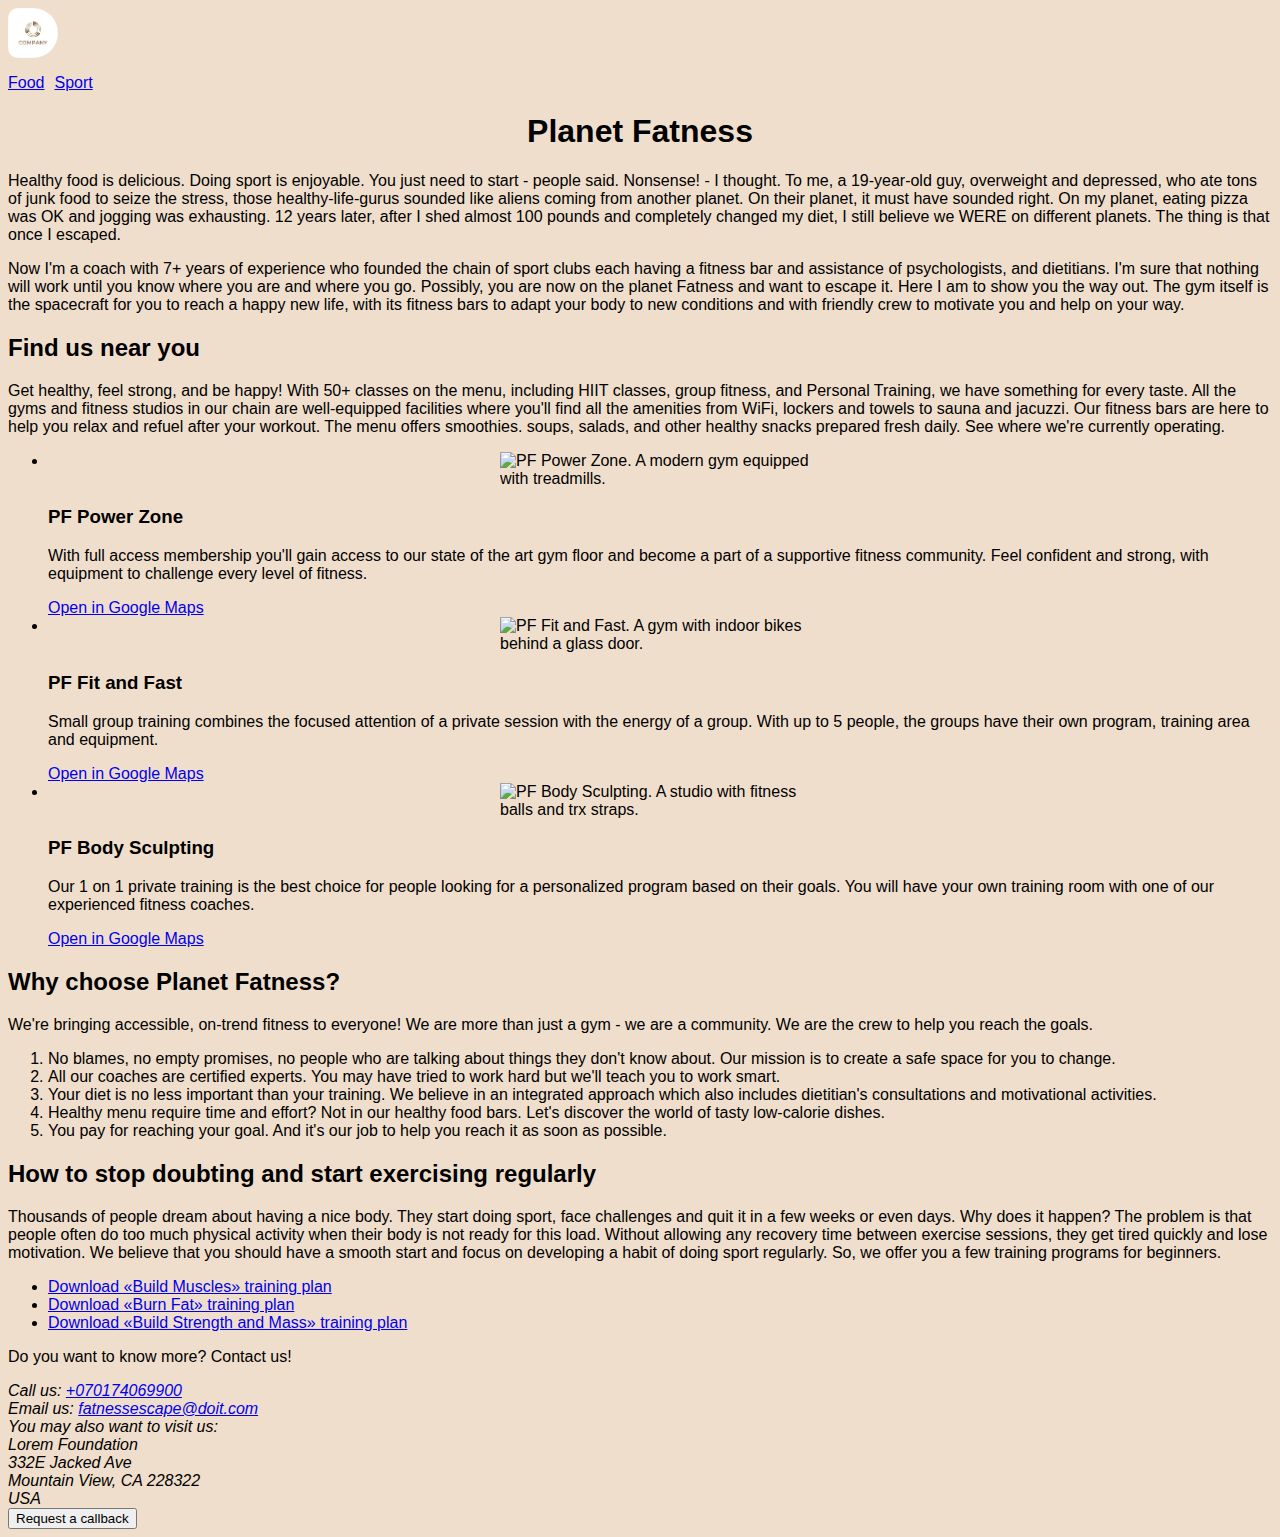
==== index2.html @ 0e20cf26 "update" ====
<!DOCTYPE html>
<html lang="en">
  <head>
    <meta charset="UTF-8" />
    <meta http-equiv="X-UA-Compatible" content="IE=edge" />
    <meta name="viewport" content="width=device-width, initial-scale=1.0" />
    <link rel="stylesheet" href="styles.css" />
    <title>Sport</title>
  </head>

  <body>
    <header>
      <a href="index.html">
        <img id="logo" src="logo.jpg" alt="Logo" width="120" />
      </a>

      <nav>
        <ul>
          <li><a href="index.html">Food</a></li>
          <li><a href="#">Sport</a></li>
        </ul>
      </nav>
    </header>

    <h1>Planet Fatness</h1>
    <p>
      Healthy food is delicious. Doing sport is enjoyable. You just need to
      start - people said. Nonsense! - I thought. To me, a 19-year-old guy,
      overweight and depressed, who ate tons of junk food to seize the stress,
      those healthy-life-gurus sounded like aliens coming from another planet.
      On their planet, it must have sounded right. On my planet, eating pizza
      was OK and jogging was exhausting. 12 years later, after I shed almost 100
      pounds and completely changed my diet, I still believe we WERE on
      different planets. The thing is that once I escaped.
    </p>
    <p>
      Now I'm a coach with 7+ years of experience who founded the chain of sport
      clubs each having a fitness bar and assistance of psychologists, and
      dietitians. I'm sure that nothing will work until you know where you are
      and where you go. Possibly, you are now on the planet Fatness and want to
      escape it. Here I am to show you the way out. The gym itself is the
      spacecraft for you to reach a happy new life, with its fitness bars to
      adapt your body to new conditions and with friendly crew to motivate you
      and help on your way.
    </p>

    <h2>Find us near you</h2>
    <p>
      Get healthy, feel strong, and be happy! With 50+ classes on the menu,
      including HIIT classes, group fitness, and Personal Training, we have
      something for every taste. All the gyms and fitness studios in our chain
      are well-equipped facilities where you'll find all the amenities from
      WiFi, lockers and towels to sauna and jacuzzi. Our fitness bars are here
      to help you relax and refuel after your workout. The menu offers
      smoothies. soups, salads, and other healthy snacks prepared fresh daily.
      See where we're currently operating.
    </p>

    <ul>
      <li>
        <img
          src="https://ac.goit.global/fullstack/html-css-v2/module-1/autocheck/B031.jpg"
          alt="PF Power Zone. A modern gym equipped with treadmills."
          width="320"
        />
        <h3>PF Power Zone</h3>
        <p>
          With full access membership you'll gain access to our state of the art
          gym floor and become a part of a supportive fitness community. Feel
          confident and strong, with equipment to challenge every level of
          fitness.
        </p>
        <a href="https://goo.gl/maps/qBnEfK5AingPLZgb9" target="_blank"
          >Open in Google Maps</a
        >
      </li>
      <li>
        <img
          src="https://ac.goit.global/fullstack/html-css-v2/module-1/autocheck/B032.jpg"
          alt="PF Fit and Fast. A gym with indoor bikes behind a glass door."
          width="320"
        />
        <h3>PF Fit and Fast</h3>
        <p>
          Small group training combines the focused attention of a private
          session with the energy of a group. With up to 5 people, the groups
          have their own program, training area and equipment.
        </p>
        <a href="https://goo.gl/maps/WZ4K6XMvHU7FkgWB7" target="_blank"
          >Open in Google Maps
        </a>
      </li>
      <li>
        <img
          src="https://ac.goit.global/fullstack/html-css-v2/module-1/autocheck/B033.jpg"
          alt="PF Body Sculpting. A studio with fitness balls and trx straps."
          width="320"
        />
        <h3>PF Body Sculpting</h3>
        <p>
          Our 1 on 1 private training is the best choice for people looking for
          a personalized program based on their goals. You will have your own
          training room with one of our experienced fitness coaches.
        </p>
        <a href="https://goo.gl/maps/UZqkiUqS6eWL5DJd7" target="_blank">
          Open in Google Maps</a
        >
      </li>
    </ul>

    <h2>Why choose Planet Fatness?</h2>
    <p>
      We're bringing accessible, on-trend fitness to everyone! We are more than
      just a gym - we are a community. We are the crew to help you reach the
      goals.
    </p>
    <ol>
      <li>
        No blames, no empty promises, no people who are talking about things
        they don't know about. Our mission is to create a safe space for you to
        change.
      </li>
      <li>
        All our coaches are certified experts. You may have tried to work hard
        but we'll teach you to work smart.
      </li>
      <li>
        Your diet is no less important than your training. We believe in an
        integrated approach which also includes dietitian's consultations and
        motivational activities.
      </li>
      <li>
        Healthy menu require time and effort? Not in our healthy food bars.
        Let's discover the world of tasty low-calorie dishes.
      </li>
      <li>
        You pay for reaching your goal. And it's our job to help you reach it as
        soon as possible.
      </li>
    </ol>

    <h2>How to stop doubting and start exercising regularly</h2>
    <p>
      Thousands of people dream about having a nice body. They start doing
      sport, face challenges and quit it in a few weeks or even days. Why does
      it happen? The problem is that people often do too much physical activity
      when their body is not ready for this load. Without allowing any recovery
      time between exercise sessions, they get tired quickly and lose
      motivation. We believe that you should have a smooth start and focus on
      developing a habit of doing sport regularly. So, we offer you a few
      training programs for beginners.
    </p>
    <!-- The link doesn't downloads the PDF file but opens it despite the "download" tag is used -->
    <ul>
      <li>
        <a
          href="https://ac.goit.global/fullstack/html-css-v2/module-1/autocheck/Build-Muscles.pdf"
          download="build-muscles-plan"
          >Download «Build Muscles» training plan
        </a>
      </li>
      <li>
        <a
          href="https://ac.goit.global/fullstack/html-css-v2/module-1/autocheck/Burn-Fat.pdf"
          download="burn-fat-plan"
          >Download «Burn Fat» training plan
        </a>
      </li>
      <li>
        <a
          href="https://ac.goit.global/fullstack/html-css-v2/module-1/autocheck/Build-Strength&Mass.pdf"
          download="strength-and-mass-plan"
          >Download «Build Strength and Mass» training plan
        </a>
      </li>
    </ul>

    <p>Do you want to know more? Contact us!</p>
    <address>
      Call us:
      <a href="tel:+070174069900">+070174069900</a><br />
      Email us:
      <a href="mailto:fatnessescape@doit.com">fatnessescape@doit.com </a><br />
      You may also want to visit us:<br />
      Lorem Foundation<br />
      332E Jacked Ave<br />
      Mountain View, CA 228322<br />
      USA
    </address>
    <button type="button">Request a callback</button>
  </body>
</html>
---- styles.css ----
body {
  background-color: hsl(31, 55%, 87%);
  font-family: 'Gill Sans', 'Gill Sans MT', Calibri, 'Trebuchet MS', sans-serif;
}

h1 {
  text-align: center;
}

img {
  display: block;
  margin: 0 auto;
}

#contacts {
  margin-top: 20px;
}

#logo {
  margin: 0;
  width: 50px;
  border-radius: 20px 50px 50px 20px;
  margin-bottom: 10px;
}

nav ul {
  list-style: none;
  display: flex;
  padding: 0;
  gap: 10px;
}

nav ul li {
  display: inline;
}
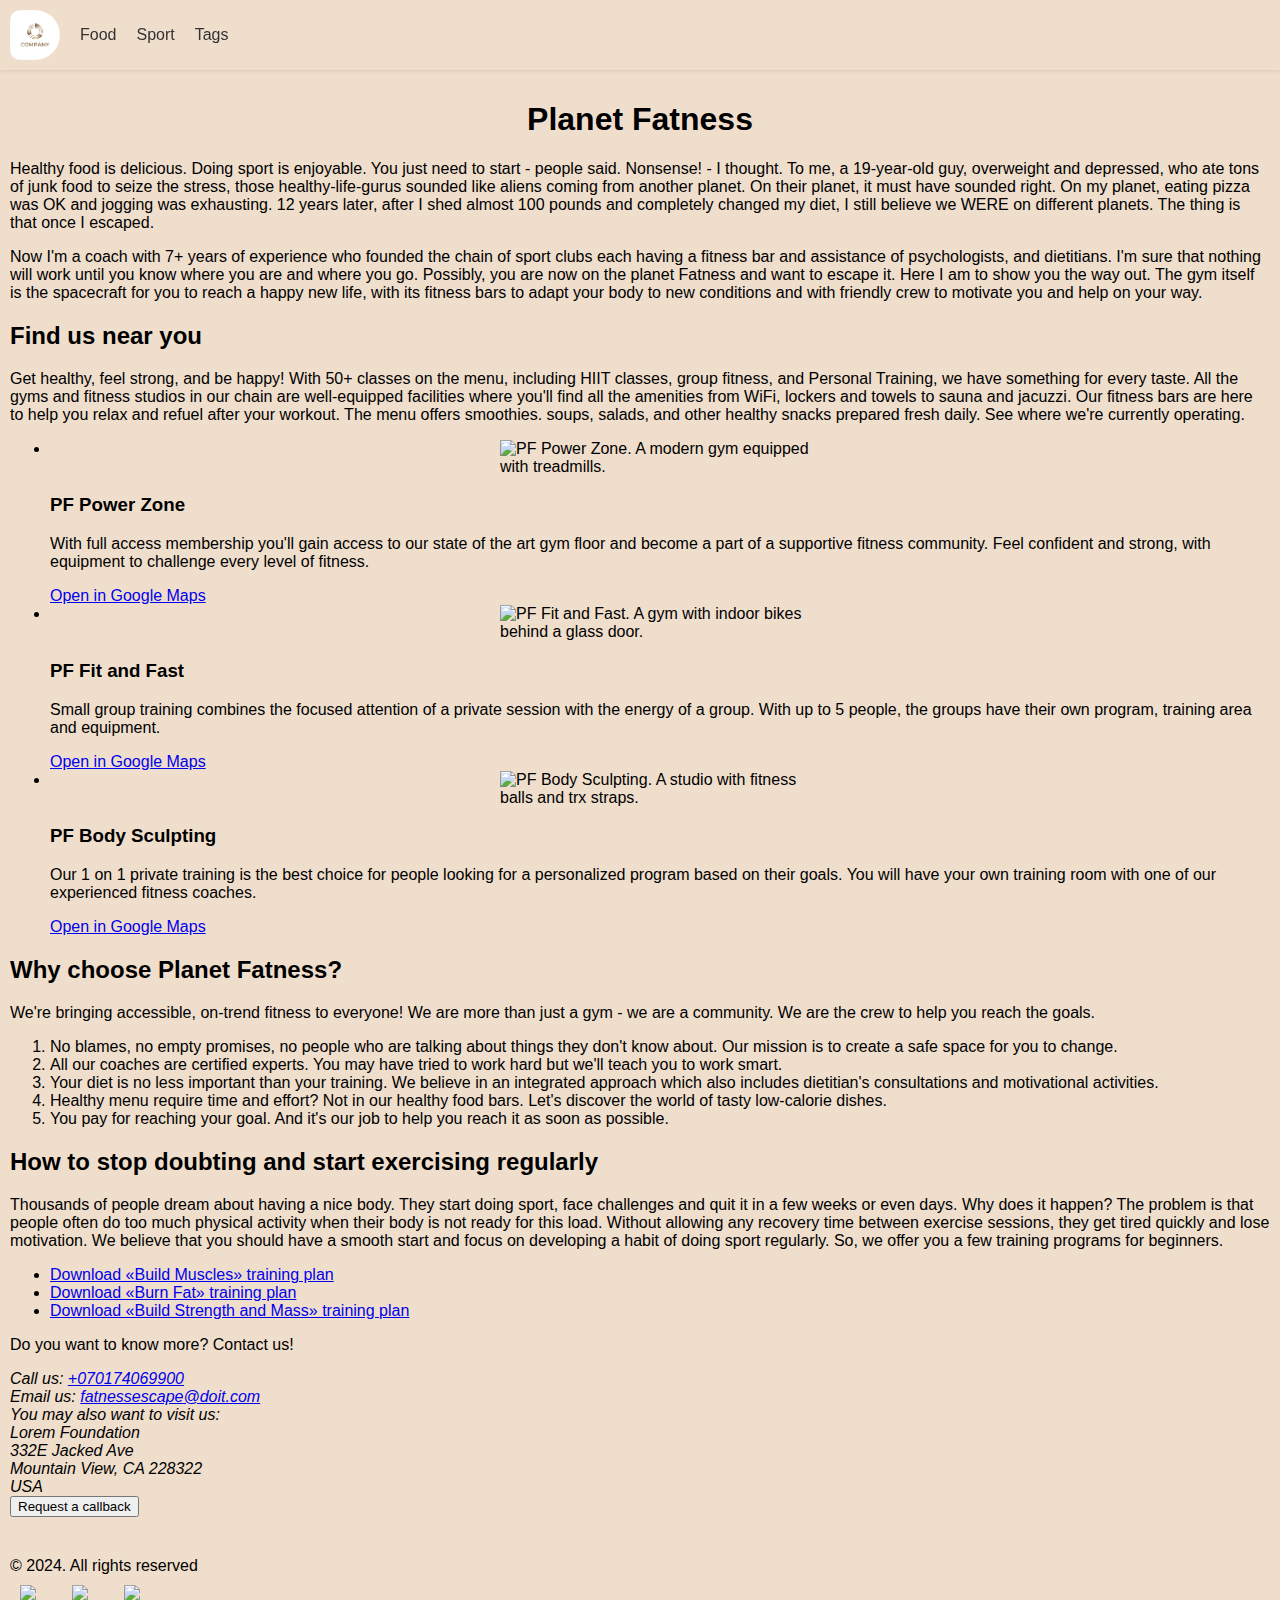
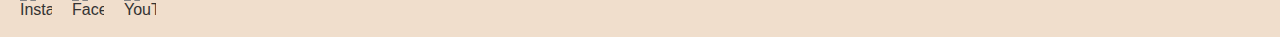
==== commit 5fb62bb4: "update" ====
--- a/index2.html
+++ b/index2.html
@@ -14,179 +14,219 @@
         <img id="logo" src="logo.jpg" alt="Logo" width="120" />
       </a>
 
-      <nav>
+      <nav class="navigation">
         <ul>
           <li><a href="index.html">Food</a></li>
           <li><a href="#">Sport</a></li>
+          <li><a href="index3.html">Tags</a></li>
         </ul>
       </nav>
     </header>
 
-    <h1>Planet Fatness</h1>
-    <p>
-      Healthy food is delicious. Doing sport is enjoyable. You just need to
-      start - people said. Nonsense! - I thought. To me, a 19-year-old guy,
-      overweight and depressed, who ate tons of junk food to seize the stress,
-      those healthy-life-gurus sounded like aliens coming from another planet.
-      On their planet, it must have sounded right. On my planet, eating pizza
-      was OK and jogging was exhausting. 12 years later, after I shed almost 100
-      pounds and completely changed my diet, I still believe we WERE on
-      different planets. The thing is that once I escaped.
-    </p>
-    <p>
-      Now I'm a coach with 7+ years of experience who founded the chain of sport
-      clubs each having a fitness bar and assistance of psychologists, and
-      dietitians. I'm sure that nothing will work until you know where you are
-      and where you go. Possibly, you are now on the planet Fatness and want to
-      escape it. Here I am to show you the way out. The gym itself is the
-      spacecraft for you to reach a happy new life, with its fitness bars to
-      adapt your body to new conditions and with friendly crew to motivate you
-      and help on your way.
-    </p>
-
-    <h2>Find us near you</h2>
-    <p>
-      Get healthy, feel strong, and be happy! With 50+ classes on the menu,
-      including HIIT classes, group fitness, and Personal Training, we have
-      something for every taste. All the gyms and fitness studios in our chain
-      are well-equipped facilities where you'll find all the amenities from
-      WiFi, lockers and towels to sauna and jacuzzi. Our fitness bars are here
-      to help you relax and refuel after your workout. The menu offers
-      smoothies. soups, salads, and other healthy snacks prepared fresh daily.
-      See where we're currently operating.
-    </p>
-
-    <ul>
-      <li>
-        <img
-          src="https://ac.goit.global/fullstack/html-css-v2/module-1/autocheck/B031.jpg"
-          alt="PF Power Zone. A modern gym equipped with treadmills."
-          width="320"
-        />
-        <h3>PF Power Zone</h3>
-        <p>
-          With full access membership you'll gain access to our state of the art
-          gym floor and become a part of a supportive fitness community. Feel
-          confident and strong, with equipment to challenge every level of
-          fitness.
-        </p>
-        <a href="https://goo.gl/maps/qBnEfK5AingPLZgb9" target="_blank"
-          >Open in Google Maps</a
-        >
-      </li>
-      <li>
-        <img
-          src="https://ac.goit.global/fullstack/html-css-v2/module-1/autocheck/B032.jpg"
-          alt="PF Fit and Fast. A gym with indoor bikes behind a glass door."
-          width="320"
-        />
-        <h3>PF Fit and Fast</h3>
-        <p>
-          Small group training combines the focused attention of a private
-          session with the energy of a group. With up to 5 people, the groups
-          have their own program, training area and equipment.
-        </p>
-        <a href="https://goo.gl/maps/WZ4K6XMvHU7FkgWB7" target="_blank"
-          >Open in Google Maps
-        </a>
-      </li>
-      <li>
-        <img
-          src="https://ac.goit.global/fullstack/html-css-v2/module-1/autocheck/B033.jpg"
-          alt="PF Body Sculpting. A studio with fitness balls and trx straps."
-          width="320"
-        />
-        <h3>PF Body Sculpting</h3>
-        <p>
-          Our 1 on 1 private training is the best choice for people looking for
-          a personalized program based on their goals. You will have your own
-          training room with one of our experienced fitness coaches.
-        </p>
-        <a href="https://goo.gl/maps/UZqkiUqS6eWL5DJd7" target="_blank">
-          Open in Google Maps</a
-        >
-      </li>
-    </ul>
-
-    <h2>Why choose Planet Fatness?</h2>
-    <p>
-      We're bringing accessible, on-trend fitness to everyone! We are more than
-      just a gym - we are a community. We are the crew to help you reach the
-      goals.
-    </p>
-    <ol>
-      <li>
-        No blames, no empty promises, no people who are talking about things
-        they don't know about. Our mission is to create a safe space for you to
-        change.
-      </li>
-      <li>
-        All our coaches are certified experts. You may have tried to work hard
-        but we'll teach you to work smart.
-      </li>
-      <li>
-        Your diet is no less important than your training. We believe in an
-        integrated approach which also includes dietitian's consultations and
-        motivational activities.
-      </li>
-      <li>
-        Healthy menu require time and effort? Not in our healthy food bars.
-        Let's discover the world of tasty low-calorie dishes.
-      </li>
-      <li>
-        You pay for reaching your goal. And it's our job to help you reach it as
-        soon as possible.
-      </li>
-    </ol>
-
-    <h2>How to stop doubting and start exercising regularly</h2>
-    <p>
-      Thousands of people dream about having a nice body. They start doing
-      sport, face challenges and quit it in a few weeks or even days. Why does
-      it happen? The problem is that people often do too much physical activity
-      when their body is not ready for this load. Without allowing any recovery
-      time between exercise sessions, they get tired quickly and lose
-      motivation. We believe that you should have a smooth start and focus on
-      developing a habit of doing sport regularly. So, we offer you a few
-      training programs for beginners.
-    </p>
-    <!-- The link doesn't downloads the PDF file but opens it despite the "download" tag is used -->
-    <ul>
-      <li>
-        <a
-          href="https://ac.goit.global/fullstack/html-css-v2/module-1/autocheck/Build-Muscles.pdf"
-          download="build-muscles-plan"
-          >Download «Build Muscles» training plan
-        </a>
-      </li>
-      <li>
-        <a
-          href="https://ac.goit.global/fullstack/html-css-v2/module-1/autocheck/Burn-Fat.pdf"
-          download="burn-fat-plan"
-          >Download «Burn Fat» training plan
-        </a>
-      </li>
-      <li>
-        <a
-          href="https://ac.goit.global/fullstack/html-css-v2/module-1/autocheck/Build-Strength&Mass.pdf"
-          download="strength-and-mass-plan"
-          >Download «Build Strength and Mass» training plan
-        </a>
-      </li>
-    </ul>
-
-    <p>Do you want to know more? Contact us!</p>
-    <address>
-      Call us:
-      <a href="tel:+070174069900">+070174069900</a><br />
-      Email us:
-      <a href="mailto:fatnessescape@doit.com">fatnessescape@doit.com </a><br />
-      You may also want to visit us:<br />
-      Lorem Foundation<br />
-      332E Jacked Ave<br />
-      Mountain View, CA 228322<br />
-      USA
-    </address>
-    <button type="button">Request a callback</button>
+    <main>
+      <h1>Planet Fatness</h1>
+      <p>
+        Healthy food is delicious. Doing sport is enjoyable. You just need to
+        start - people said. Nonsense! - I thought. To me, a 19-year-old guy,
+        overweight and depressed, who ate tons of junk food to seize the stress,
+        those healthy-life-gurus sounded like aliens coming from another planet.
+        On their planet, it must have sounded right. On my planet, eating pizza
+        was OK and jogging was exhausting. 12 years later, after I shed almost
+        100 pounds and completely changed my diet, I still believe we WERE on
+        different planets. The thing is that once I escaped.
+      </p>
+      <p>
+        Now I'm a coach with 7+ years of experience who founded the chain of
+        sport clubs each having a fitness bar and assistance of psychologists,
+        and dietitians. I'm sure that nothing will work until you know where you
+        are and where you go. Possibly, you are now on the planet Fatness and
+        want to escape it. Here I am to show you the way out. The gym itself is
+        the spacecraft for you to reach a happy new life, with its fitness bars
+        to adapt your body to new conditions and with friendly crew to motivate
+        you and help on your way.
+      </p>
+
+      <h2>Find us near you</h2>
+      <p>
+        Get healthy, feel strong, and be happy! With 50+ classes on the menu,
+        including HIIT classes, group fitness, and Personal Training, we have
+        something for every taste. All the gyms and fitness studios in our chain
+        are well-equipped facilities where you'll find all the amenities from
+        WiFi, lockers and towels to sauna and jacuzzi. Our fitness bars are here
+        to help you relax and refuel after your workout. The menu offers
+        smoothies. soups, salads, and other healthy snacks prepared fresh daily.
+        See where we're currently operating.
+      </p>
+
+      <ul>
+        <li>
+          <img
+            src="https://ac.goit.global/fullstack/html-css-v2/module-1/autocheck/B031.jpg"
+            alt="PF Power Zone. A modern gym equipped with treadmills."
+            width="320"
+          />
+          <h3>PF Power Zone</h3>
+          <p>
+            With full access membership you'll gain access to our state of the
+            art gym floor and become a part of a supportive fitness community.
+            Feel confident and strong, with equipment to challenge every level
+            of fitness.
+          </p>
+          <a href="https://goo.gl/maps/qBnEfK5AingPLZgb9" target="_blank"
+            >Open in Google Maps</a
+          >
+        </li>
+        <li>
+          <img
+            src="https://ac.goit.global/fullstack/html-css-v2/module-1/autocheck/B032.jpg"
+            alt="PF Fit and Fast. A gym with indoor bikes behind a glass door."
+            width="320"
+          />
+          <h3>PF Fit and Fast</h3>
+          <p>
+            Small group training combines the focused attention of a private
+            session with the energy of a group. With up to 5 people, the groups
+            have their own program, training area and equipment.
+          </p>
+          <a href="https://goo.gl/maps/WZ4K6XMvHU7FkgWB7" target="_blank"
+            >Open in Google Maps
+          </a>
+        </li>
+        <li>
+          <img
+            src="https://ac.goit.global/fullstack/html-css-v2/module-1/autocheck/B033.jpg"
+            alt="PF Body Sculpting. A studio with fitness balls and trx straps."
+            width="320"
+          />
+          <h3>PF Body Sculpting</h3>
+          <p>
+            Our 1 on 1 private training is the best choice for people looking
+            for a personalized program based on their goals. You will have your
+            own training room with one of our experienced fitness coaches.
+          </p>
+          <a href="https://goo.gl/maps/UZqkiUqS6eWL5DJd7" target="_blank">
+            Open in Google Maps</a
+          >
+        </li>
+      </ul>
+
+      <h2>Why choose Planet Fatness?</h2>
+      <p>
+        We're bringing accessible, on-trend fitness to everyone! We are more
+        than just a gym - we are a community. We are the crew to help you reach
+        the goals.
+      </p>
+      <ol>
+        <li>
+          No blames, no empty promises, no people who are talking about things
+          they don't know about. Our mission is to create a safe space for you
+          to change.
+        </li>
+        <li>
+          All our coaches are certified experts. You may have tried to work hard
+          but we'll teach you to work smart.
+        </li>
+        <li>
+          Your diet is no less important than your training. We believe in an
+          integrated approach which also includes dietitian's consultations and
+          motivational activities.
+        </li>
+        <li>
+          Healthy menu require time and effort? Not in our healthy food bars.
+          Let's discover the world of tasty low-calorie dishes.
+        </li>
+        <li>
+          You pay for reaching your goal. And it's our job to help you reach it
+          as soon as possible.
+        </li>
+      </ol>
+
+      <h2>How to stop doubting and start exercising regularly</h2>
+      <p>
+        Thousands of people dream about having a nice body. They start doing
+        sport, face challenges and quit it in a few weeks or even days. Why does
+        it happen? The problem is that people often do too much physical
+        activity when their body is not ready for this load. Without allowing
+        any recovery time between exercise sessions, they get tired quickly and
+        lose motivation. We believe that you should have a smooth start and
+        focus on developing a habit of doing sport regularly. So, we offer you a
+        few training programs for beginners.
+      </p>
+      <!-- The link doesn't downloads the PDF file but opens it despite the "download" tag is used -->
+      <ul>
+        <li>
+          <a
+            href="https://ac.goit.global/fullstack/html-css-v2/module-1/autocheck/Build-Muscles.pdf"
+            download="build-muscles-plan"
+            >Download «Build Muscles» training plan
+          </a>
+        </li>
+        <li>
+          <a
+            href="https://ac.goit.global/fullstack/html-css-v2/module-1/autocheck/Burn-Fat.pdf"
+            download="burn-fat-plan"
+            >Download «Burn Fat» training plan
+          </a>
+        </li>
+        <li>
+          <a
+            href="https://ac.goit.global/fullstack/html-css-v2/module-1/autocheck/Build-Strength&Mass.pdf"
+            download="strength-and-mass-plan"
+            >Download «Build Strength and Mass» training plan
+          </a>
+        </li>
+      </ul>
+
+      <p>Do you want to know more? Contact us!</p>
+      <address>
+        Call us:
+        <a href="tel:+070174069900">+070174069900</a><br />
+        Email us:
+        <a href="mailto:fatnessescape@doit.com">fatnessescape@doit.com </a
+        ><br />
+        You may also want to visit us:<br />
+        Lorem Foundation<br />
+        332E Jacked Ave<br />
+        Mountain View, CA 228322<br />
+        USA
+      </address>
+      <button type="button">Request a callback</button>
+    </main>
+
+    <footer class="footer">
+      <span>&copy; 2024. All rights reserved</span>
+      <ul>
+        <li>
+          <a href="https://www.instagram.com/" target="_blank">
+            <img
+              src="https://ac.goit.global/fullstack/html-css-v2/module-1/autocheck/b04insta.svg"
+              alt="Instagram"
+              width="32"
+              height="32"
+            />
+          </a>
+        </li>
+        <li>
+          <a href="https://www.facebook.com/" target="_blank">
+            <img
+              src="https://ac.goit.global/fullstack/html-css-v2/module-1/autocheck/b04facebook.svg"
+              alt="Facebook"
+              width="32"
+              height="32"
+            />
+          </a>
+        </li>
+        <li>
+          <a href="https://www.youtube.com/" target="_blank">
+            <img
+              src="https://ac.goit.global/fullstack/html-css-v2/module-1/autocheck/b04youtube.svg"
+              alt="YouTube"
+              width="32"
+              height="32"
+            />
+          </a>
+        </li>
+      </ul>
+    </footer>
   </body>
 </html>
--- a/styles.css
+++ b/styles.css
@@ -1,5 +1,7 @@
 body {
-  background-color: hsl(31, 55%, 87%);
+  margin: 0;
+  padding: 0;
+  background-color: #f0decc;
   font-family: 'Gill Sans', 'Gill Sans MT', Calibri, 'Trebuchet MS', sans-serif;
 }
 
@@ -17,19 +19,63 @@
 }
 
 #logo {
-  margin: 0;
+  margin: 10px;
   width: 50px;
   border-radius: 20px 50px 50px 20px;
   margin-bottom: 10px;
 }
 
-nav ul {
-  list-style: none;
+header {
+  height: 70px;
   display: flex;
-  padding: 0;
-  gap: 10px;
+  align-items: center;
+  z-index: 1;
+  background: #f0decc;
+  position: fixed;
+  top: 0;
+  width: 100%;
+  box-shadow: 0 1px 3px rgba(0, 0, 0, 0.1);
 }
 
-nav ul li {
-  display: inline;
+header p {
+  padding-left: 10px;
 }
+
+main {
+  padding: 10px;
+  margin-top: 70px;
+  position: relative;
+}
+
+footer {
+  padding: 10px;
+  margin-top: 20px;
+}
+
+.navigation ul,
+.footer ul {
+  list-style-type: none;
+  margin: 0;
+  padding: 0;
+  display: grid;
+  grid-template-columns: repeat(3, max-content);
+}
+
+.navigation li,
+.footer li {
+  margin: 0;
+}
+
+.navigation a,
+.footer a {
+  display: block;
+  padding: 10px;
+  text-decoration: none;
+  text-align: center;
+  color: #333;
+  transition: background-color 0.3s ease;
+}
+
+.navigation a:hover {
+  font-style: italic;
+}
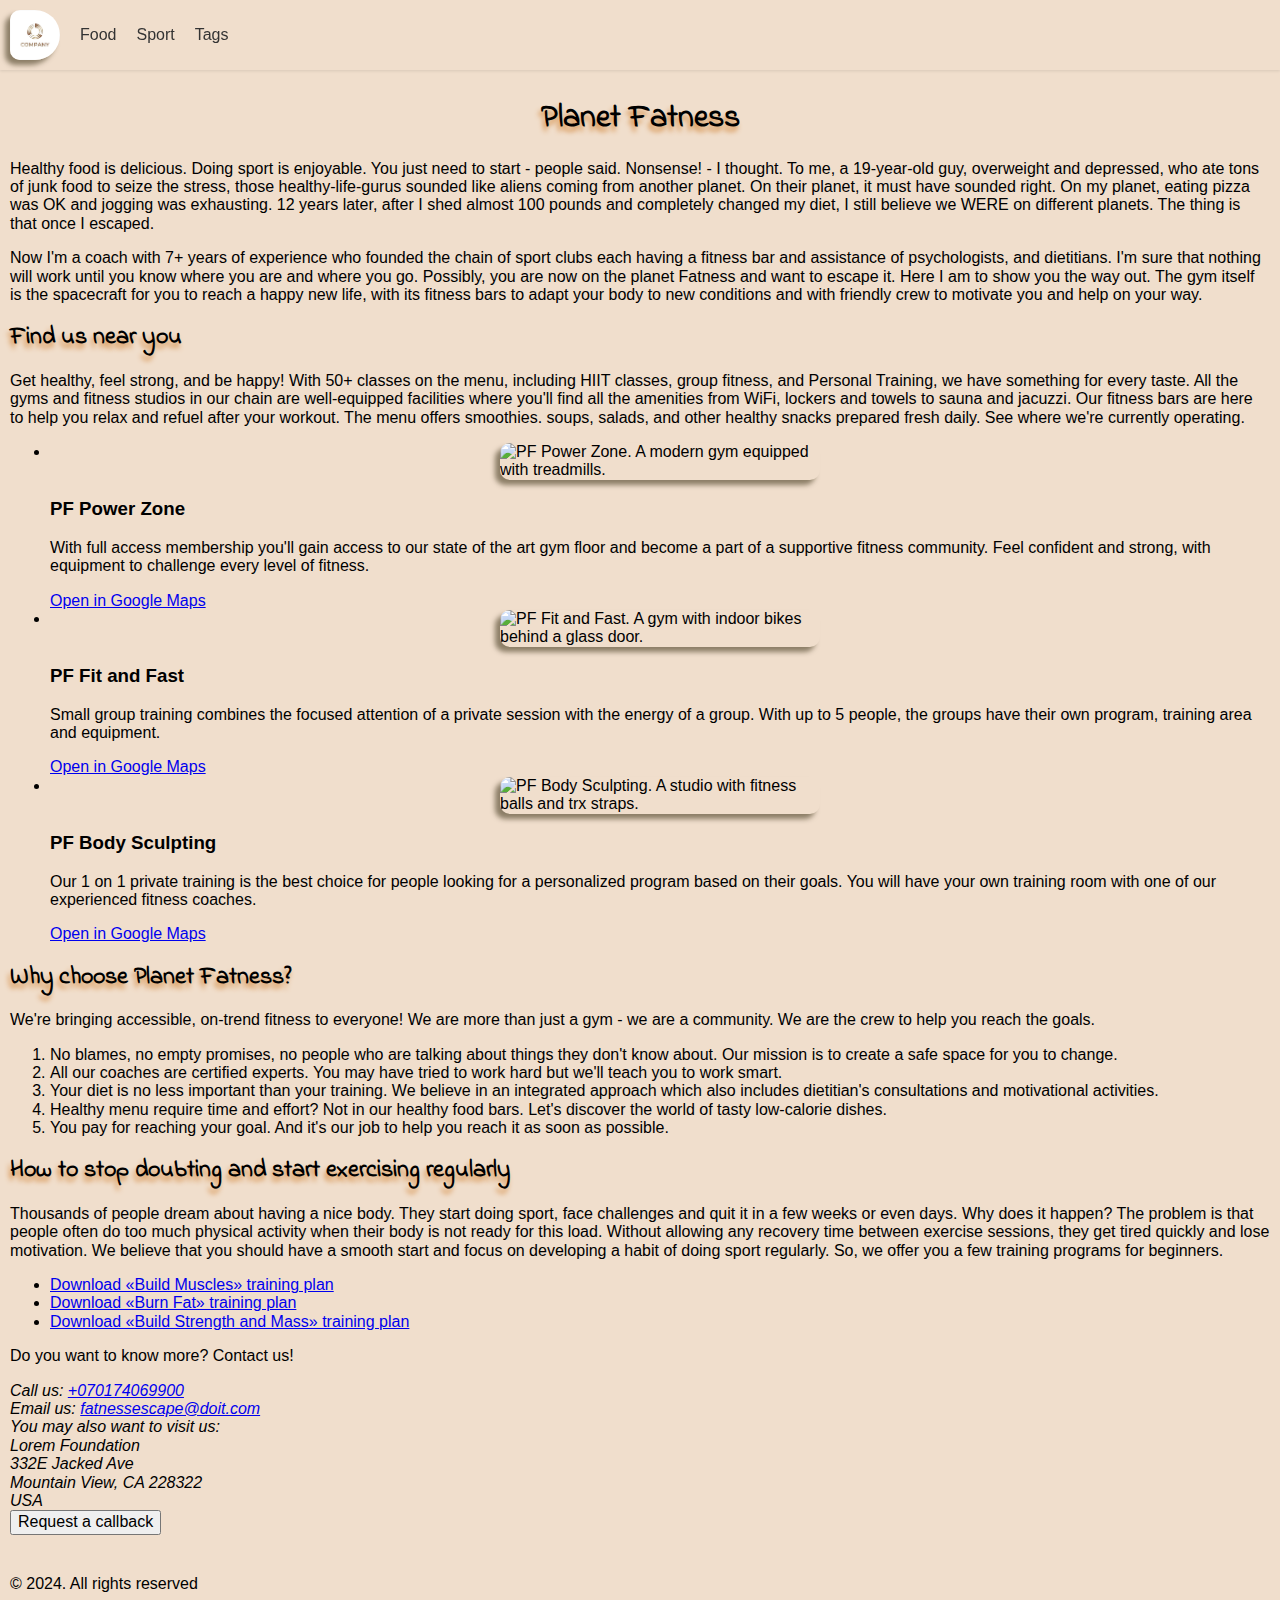
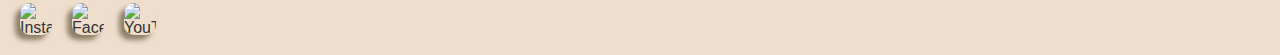
==== commit 9404bfcc: "add css" ====
--- a/index2.html
+++ b/index2.html
@@ -1,232 +1,202 @@
 <!DOCTYPE html>
 <html lang="en">
-  <head>
-    <meta charset="UTF-8" />
-    <meta http-equiv="X-UA-Compatible" content="IE=edge" />
-    <meta name="viewport" content="width=device-width, initial-scale=1.0" />
-    <link rel="stylesheet" href="styles.css" />
-    <title>Sport</title>
-  </head>
-
-  <body>
-    <header>
-      <a href="index.html">
-        <img id="logo" src="logo.jpg" alt="Logo" width="120" />
-      </a>
-
-      <nav class="navigation">
-        <ul>
-          <li><a href="index.html">Food</a></li>
-          <li><a href="#">Sport</a></li>
-          <li><a href="index3.html">Tags</a></li>
-        </ul>
-      </nav>
-    </header>
-
-    <main>
-      <h1>Planet Fatness</h1>
-      <p>
-        Healthy food is delicious. Doing sport is enjoyable. You just need to
-        start - people said. Nonsense! - I thought. To me, a 19-year-old guy,
-        overweight and depressed, who ate tons of junk food to seize the stress,
-        those healthy-life-gurus sounded like aliens coming from another planet.
-        On their planet, it must have sounded right. On my planet, eating pizza
-        was OK and jogging was exhausting. 12 years later, after I shed almost
-        100 pounds and completely changed my diet, I still believe we WERE on
-        different planets. The thing is that once I escaped.
-      </p>
-      <p>
-        Now I'm a coach with 7+ years of experience who founded the chain of
-        sport clubs each having a fitness bar and assistance of psychologists,
-        and dietitians. I'm sure that nothing will work until you know where you
-        are and where you go. Possibly, you are now on the planet Fatness and
-        want to escape it. Here I am to show you the way out. The gym itself is
-        the spacecraft for you to reach a happy new life, with its fitness bars
-        to adapt your body to new conditions and with friendly crew to motivate
-        you and help on your way.
-      </p>
-
-      <h2>Find us near you</h2>
-      <p>
-        Get healthy, feel strong, and be happy! With 50+ classes on the menu,
-        including HIIT classes, group fitness, and Personal Training, we have
-        something for every taste. All the gyms and fitness studios in our chain
-        are well-equipped facilities where you'll find all the amenities from
-        WiFi, lockers and towels to sauna and jacuzzi. Our fitness bars are here
-        to help you relax and refuel after your workout. The menu offers
-        smoothies. soups, salads, and other healthy snacks prepared fresh daily.
-        See where we're currently operating.
-      </p>
-
+
+<head>
+  <meta charset="UTF-8" />
+  <meta http-equiv="X-UA-Compatible" content="IE=edge" />
+  <meta name="viewport" content="width=device-width, initial-scale=1.0" />
+  <link rel="stylesheet" href="./css/styles.css" />
+  <title>Sport</title>
+</head>
+
+<body>
+  <header>
+    <a href="index.html">
+      <img id="logo" src="logo.jpg" alt="Logo" width="120" />
+    </a>
+
+    <nav class="navigation">
       <ul>
-        <li>
-          <img
-            src="https://ac.goit.global/fullstack/html-css-v2/module-1/autocheck/B031.jpg"
-            alt="PF Power Zone. A modern gym equipped with treadmills."
-            width="320"
-          />
-          <h3>PF Power Zone</h3>
-          <p>
-            With full access membership you'll gain access to our state of the
-            art gym floor and become a part of a supportive fitness community.
-            Feel confident and strong, with equipment to challenge every level
-            of fitness.
-          </p>
-          <a href="https://goo.gl/maps/qBnEfK5AingPLZgb9" target="_blank"
-            >Open in Google Maps</a
-          >
-        </li>
-        <li>
-          <img
-            src="https://ac.goit.global/fullstack/html-css-v2/module-1/autocheck/B032.jpg"
-            alt="PF Fit and Fast. A gym with indoor bikes behind a glass door."
-            width="320"
-          />
-          <h3>PF Fit and Fast</h3>
-          <p>
-            Small group training combines the focused attention of a private
-            session with the energy of a group. With up to 5 people, the groups
-            have their own program, training area and equipment.
-          </p>
-          <a href="https://goo.gl/maps/WZ4K6XMvHU7FkgWB7" target="_blank"
-            >Open in Google Maps
-          </a>
-        </li>
-        <li>
-          <img
-            src="https://ac.goit.global/fullstack/html-css-v2/module-1/autocheck/B033.jpg"
-            alt="PF Body Sculpting. A studio with fitness balls and trx straps."
-            width="320"
-          />
-          <h3>PF Body Sculpting</h3>
-          <p>
-            Our 1 on 1 private training is the best choice for people looking
-            for a personalized program based on their goals. You will have your
-            own training room with one of our experienced fitness coaches.
-          </p>
-          <a href="https://goo.gl/maps/UZqkiUqS6eWL5DJd7" target="_blank">
-            Open in Google Maps</a
-          >
-        </li>
+        <li><a href="index.html">Food</a></li>
+        <li><a href="#">Sport</a></li>
+        <li><a href="index3.html">Tags</a></li>
       </ul>
-
-      <h2>Why choose Planet Fatness?</h2>
-      <p>
-        We're bringing accessible, on-trend fitness to everyone! We are more
-        than just a gym - we are a community. We are the crew to help you reach
-        the goals.
-      </p>
-      <ol>
-        <li>
-          No blames, no empty promises, no people who are talking about things
-          they don't know about. Our mission is to create a safe space for you
-          to change.
-        </li>
-        <li>
-          All our coaches are certified experts. You may have tried to work hard
-          but we'll teach you to work smart.
-        </li>
-        <li>
-          Your diet is no less important than your training. We believe in an
-          integrated approach which also includes dietitian's consultations and
-          motivational activities.
-        </li>
-        <li>
-          Healthy menu require time and effort? Not in our healthy food bars.
-          Let's discover the world of tasty low-calorie dishes.
-        </li>
-        <li>
-          You pay for reaching your goal. And it's our job to help you reach it
-          as soon as possible.
-        </li>
-      </ol>
-
-      <h2>How to stop doubting and start exercising regularly</h2>
-      <p>
-        Thousands of people dream about having a nice body. They start doing
-        sport, face challenges and quit it in a few weeks or even days. Why does
-        it happen? The problem is that people often do too much physical
-        activity when their body is not ready for this load. Without allowing
-        any recovery time between exercise sessions, they get tired quickly and
-        lose motivation. We believe that you should have a smooth start and
-        focus on developing a habit of doing sport regularly. So, we offer you a
-        few training programs for beginners.
-      </p>
-      <!-- The link doesn't downloads the PDF file but opens it despite the "download" tag is used -->
-      <ul>
-        <li>
-          <a
-            href="https://ac.goit.global/fullstack/html-css-v2/module-1/autocheck/Build-Muscles.pdf"
-            download="build-muscles-plan"
-            >Download «Build Muscles» training plan
-          </a>
-        </li>
-        <li>
-          <a
-            href="https://ac.goit.global/fullstack/html-css-v2/module-1/autocheck/Burn-Fat.pdf"
-            download="burn-fat-plan"
-            >Download «Burn Fat» training plan
-          </a>
-        </li>
-        <li>
-          <a
-            href="https://ac.goit.global/fullstack/html-css-v2/module-1/autocheck/Build-Strength&Mass.pdf"
-            download="strength-and-mass-plan"
-            >Download «Build Strength and Mass» training plan
-          </a>
-        </li>
-      </ul>
-
-      <p>Do you want to know more? Contact us!</p>
-      <address>
-        Call us:
-        <a href="tel:+070174069900">+070174069900</a><br />
-        Email us:
-        <a href="mailto:fatnessescape@doit.com">fatnessescape@doit.com </a
-        ><br />
-        You may also want to visit us:<br />
-        Lorem Foundation<br />
-        332E Jacked Ave<br />
-        Mountain View, CA 228322<br />
-        USA
-      </address>
-      <button type="button">Request a callback</button>
-    </main>
-
-    <footer class="footer">
-      <span>&copy; 2024. All rights reserved</span>
-      <ul>
-        <li>
-          <a href="https://www.instagram.com/" target="_blank">
-            <img
-              src="https://ac.goit.global/fullstack/html-css-v2/module-1/autocheck/b04insta.svg"
-              alt="Instagram"
-              width="32"
-              height="32"
-            />
-          </a>
-        </li>
-        <li>
-          <a href="https://www.facebook.com/" target="_blank">
-            <img
-              src="https://ac.goit.global/fullstack/html-css-v2/module-1/autocheck/b04facebook.svg"
-              alt="Facebook"
-              width="32"
-              height="32"
-            />
-          </a>
-        </li>
-        <li>
-          <a href="https://www.youtube.com/" target="_blank">
-            <img
-              src="https://ac.goit.global/fullstack/html-css-v2/module-1/autocheck/b04youtube.svg"
-              alt="YouTube"
-              width="32"
-              height="32"
-            />
-          </a>
-        </li>
-      </ul>
-    </footer>
-  </body>
-</html>
+    </nav>
+  </header>
+
+  <main>
+    <h1>Planet Fatness</h1>
+    <p>
+      Healthy food is delicious. Doing sport is enjoyable. You just need to
+      start - people said. Nonsense! - I thought. To me, a 19-year-old guy,
+      overweight and depressed, who ate tons of junk food to seize the stress,
+      those healthy-life-gurus sounded like aliens coming from another planet.
+      On their planet, it must have sounded right. On my planet, eating pizza
+      was OK and jogging was exhausting. 12 years later, after I shed almost
+      100 pounds and completely changed my diet, I still believe we WERE on
+      different planets. The thing is that once I escaped.
+    </p>
+    <p>
+      Now I'm a coach with 7+ years of experience who founded the chain of
+      sport clubs each having a fitness bar and assistance of psychologists,
+      and dietitians. I'm sure that nothing will work until you know where you
+      are and where you go. Possibly, you are now on the planet Fatness and
+      want to escape it. Here I am to show you the way out. The gym itself is
+      the spacecraft for you to reach a happy new life, with its fitness bars
+      to adapt your body to new conditions and with friendly crew to motivate
+      you and help on your way.
+    </p>
+
+    <h2>Find us near you</h2>
+    <p>
+      Get healthy, feel strong, and be happy! With 50+ classes on the menu,
+      including HIIT classes, group fitness, and Personal Training, we have
+      something for every taste. All the gyms and fitness studios in our chain
+      are well-equipped facilities where you'll find all the amenities from
+      WiFi, lockers and towels to sauna and jacuzzi. Our fitness bars are here
+      to help you relax and refuel after your workout. The menu offers
+      smoothies. soups, salads, and other healthy snacks prepared fresh daily.
+      See where we're currently operating.
+    </p>
+
+    <ul>
+      <li>
+        <img src="https://ac.goit.global/fullstack/html-css-v2/module-1/autocheck/B031.jpg"
+          alt="PF Power Zone. A modern gym equipped with treadmills." width="320" />
+        <h3>PF Power Zone</h3>
+        <p>
+          With full access membership you'll gain access to our state of the
+          art gym floor and become a part of a supportive fitness community.
+          Feel confident and strong, with equipment to challenge every level
+          of fitness.
+        </p>
+        <a href="https://goo.gl/maps/qBnEfK5AingPLZgb9" target="_blank">Open in Google Maps</a>
+      </li>
+      <li>
+        <img src="https://ac.goit.global/fullstack/html-css-v2/module-1/autocheck/B032.jpg"
+          alt="PF Fit and Fast. A gym with indoor bikes behind a glass door." width="320" />
+        <h3>PF Fit and Fast</h3>
+        <p>
+          Small group training combines the focused attention of a private
+          session with the energy of a group. With up to 5 people, the groups
+          have their own program, training area and equipment.
+        </p>
+        <a href="https://goo.gl/maps/WZ4K6XMvHU7FkgWB7" target="_blank">Open in Google Maps
+        </a>
+      </li>
+      <li>
+        <img src="https://ac.goit.global/fullstack/html-css-v2/module-1/autocheck/B033.jpg"
+          alt="PF Body Sculpting. A studio with fitness balls and trx straps." width="320" />
+        <h3>PF Body Sculpting</h3>
+        <p>
+          Our 1 on 1 private training is the best choice for people looking
+          for a personalized program based on their goals. You will have your
+          own training room with one of our experienced fitness coaches.
+        </p>
+        <a href="https://goo.gl/maps/UZqkiUqS6eWL5DJd7" target="_blank">
+          Open in Google Maps</a>
+      </li>
+    </ul>
+
+    <h2>Why choose Planet Fatness?</h2>
+    <p>
+      We're bringing accessible, on-trend fitness to everyone! We are more
+      than just a gym - we are a community. We are the crew to help you reach
+      the goals.
+    </p>
+    <ol>
+      <li>
+        No blames, no empty promises, no people who are talking about things
+        they don't know about. Our mission is to create a safe space for you
+        to change.
+      </li>
+      <li>
+        All our coaches are certified experts. You may have tried to work hard
+        but we'll teach you to work smart.
+      </li>
+      <li>
+        Your diet is no less important than your training. We believe in an
+        integrated approach which also includes dietitian's consultations and
+        motivational activities.
+      </li>
+      <li>
+        Healthy menu require time and effort? Not in our healthy food bars.
+        Let's discover the world of tasty low-calorie dishes.
+      </li>
+      <li>
+        You pay for reaching your goal. And it's our job to help you reach it
+        as soon as possible.
+      </li>
+    </ol>
+
+    <h2>How to stop doubting and start exercising regularly</h2>
+    <p>
+      Thousands of people dream about having a nice body. They start doing
+      sport, face challenges and quit it in a few weeks or even days. Why does
+      it happen? The problem is that people often do too much physical
+      activity when their body is not ready for this load. Without allowing
+      any recovery time between exercise sessions, they get tired quickly and
+      lose motivation. We believe that you should have a smooth start and
+      focus on developing a habit of doing sport regularly. So, we offer you a
+      few training programs for beginners.
+    </p>
+    <!-- The link doesn't downloads the PDF file but opens it despite the "download" tag is used -->
+    <ul>
+      <li>
+        <a href="https://ac.goit.global/fullstack/html-css-v2/module-1/autocheck/Build-Muscles.pdf"
+          download="build-muscles-plan">Download «Build Muscles» training plan
+        </a>
+      </li>
+      <li>
+        <a href="https://ac.goit.global/fullstack/html-css-v2/module-1/autocheck/Burn-Fat.pdf"
+          download="burn-fat-plan">Download «Burn Fat» training plan
+        </a>
+      </li>
+      <li>
+        <a href="https://ac.goit.global/fullstack/html-css-v2/module-1/autocheck/Build-Strength&Mass.pdf"
+          download="strength-and-mass-plan">Download «Build Strength and Mass» training plan
+        </a>
+      </li>
+    </ul>
+
+    <p>Do you want to know more? Contact us!</p>
+    <address>
+      Call us:
+      <a href="tel:+070174069900">+070174069900</a><br />
+      Email us:
+      <a href="mailto:fatnessescape@doit.com">fatnessescape@doit.com </a><br />
+      You may also want to visit us:<br />
+      Lorem Foundation<br />
+      332E Jacked Ave<br />
+      Mountain View, CA 228322<br />
+      USA
+    </address>
+    <button type="button">Request a callback</button>
+  </main>
+
+  <footer class="footer">
+    <span>&copy; 2024. All rights reserved</span>
+    <ul>
+      <li>
+        <a href="https://www.instagram.com/" target="_blank">
+          <img src="https://ac.goit.global/fullstack/html-css-v2/module-1/autocheck/b04insta.svg" alt="Instagram"
+            width="32" height="32" />
+        </a>
+      </li>
+      <li>
+        <a href="https://www.facebook.com/" target="_blank">
+          <img src="https://ac.goit.global/fullstack/html-css-v2/module-1/autocheck/b04facebook.svg" alt="Facebook"
+            width="32" height="32" />
+        </a>
+      </li>
+      <li>
+        <a href="https://www.youtube.com/" target="_blank">
+          <img src="https://ac.goit.global/fullstack/html-css-v2/module-1/autocheck/b04youtube.svg" alt="YouTube"
+            width="32" height="32" />
+        </a>
+      </li>
+    </ul>
+  </footer>
+</body>
+
+</html>--- a/css/styles.css
+++ b/css/styles.css
@@ -0,0 +1,97 @@
+@import url('https://fonts.googleapis.com/css2?family=Indie+Flower&display=swap');
+/* prettier-ignore */
+@import url('normalize.min.css');
+
+body {
+  /* font-style: italic; */
+  margin: 0;
+  padding: 0;
+  background-color: #f0decc;
+  box-sizing: border-box;
+  font-family: 'Gill Sans', 'Gill Sans MT', Calibri, 'Trebuchet MS', sans-serif;
+}
+
+h1 {
+  text-align: center;
+}
+
+h1,
+h2 {
+  font-family: 'Indie Flower', cursive;
+  text-shadow: -2px 5px 5px #d6904a;
+}
+
+img {
+  display: block;
+  margin: 0 auto;
+  box-shadow: -5px 5px 5px rgba(41, 32, 4, 0.5);
+  border-radius: 10px;
+}
+
+#contacts {
+  margin-top: 20px;
+}
+
+#logo {
+  margin: 10px;
+  width: 50px;
+  border-radius: 20px 50px 50px 20px;
+  margin-bottom: 10px;
+}
+
+header {
+  height: 70px;
+  display: flex;
+  align-items: center;
+  z-index: 1;
+  background: #f0decc;
+  position: fixed;
+  top: 0;
+  width: 100%;
+  box-shadow: 0 1px 3px rgba(0, 0, 0, 0.1);
+}
+
+header p {
+  padding-left: 10px;
+}
+
+main {
+  padding: 10px;
+  margin-top: 70px;
+  position: relative;
+}
+
+footer {
+  padding: 10px;
+  margin-top: 20px;
+}
+
+.navigation ul,
+.footer ul {
+  list-style-type: none;
+  margin: 0;
+  padding: 0;
+  display: grid;
+  grid-template-columns: repeat(3, max-content);
+}
+
+.navigation li,
+.footer li {
+  margin: 0;
+}
+
+.navigation a,
+.footer a {
+  display: block;
+  padding: 10px;
+  text-decoration: none;
+  text-align: center;
+  color: #333;
+  transition: background-color 0.3s ease;
+}
+
+.navigation a:focus,
+.navigation a:hover {
+  border: 2px solid chocolate;
+  border-radius: 10px;
+}
